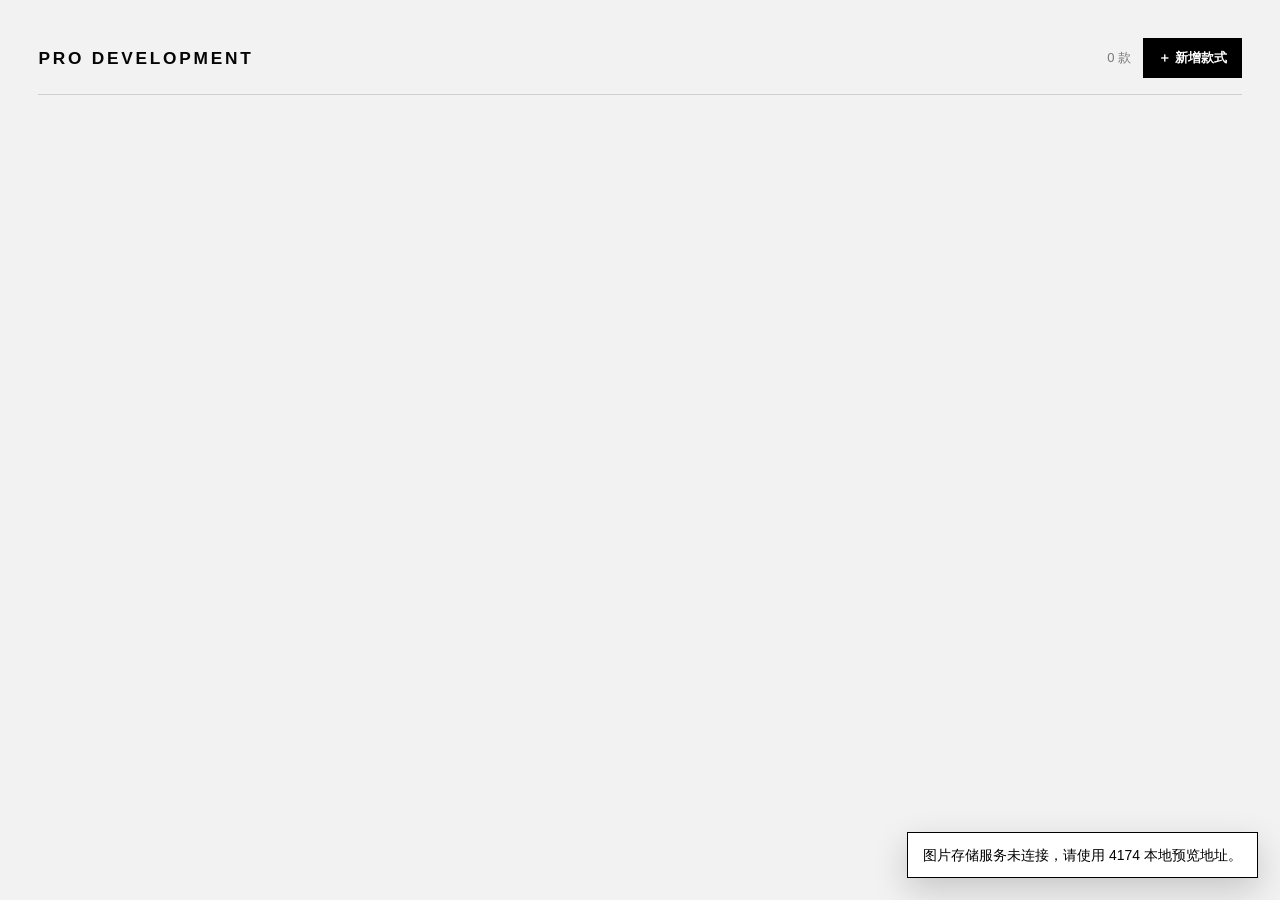
==== prototype/index.html @ bd38e000 "feat: 建立 AI 鞋款图片展示模块" ====
<!doctype html>
<html lang="zh-CN">
  <head>
    <meta charset="utf-8" />
    <meta name="viewport" content="width=device-width, initial-scale=1" />
    <meta name="description" content="PRO DEVELOPMENT 鞋款图片上传与展示模块" />
    <title>PRO DEVELOPMENT</title>
    <link rel="icon" type="image/svg+xml" href="data:image/svg+xml,%3Csvg xmlns='http://www.w3.org/2000/svg' viewBox='0 0 64 64'%3E%3Crect width='64' height='64' fill='%23000'/%3E%3Cpath d='M17 42c9 5 23 5 31-4M20 25c7-8 20-8 27-1' fill='none' stroke='%23fff' stroke-width='5' stroke-linecap='square'/%3E%3C/svg%3E" />
    <link rel="stylesheet" href="./css/development.css?v=10" />
  </head>
  <body>
    <main class="gallery-app" id="gallery-app">
      <section class="module-shell" aria-labelledby="module-title">
        <header class="module-header">
          <h1 id="module-title">PRO DEVELOPMENT</h1>
          <div class="module-actions">
            <span class="style-count" id="style-count">0 款</span>
            <button class="add-style-button" id="add-style-button" type="button"><span aria-hidden="true">＋</span> 新增款式</button>
          </div>
        </header>

        <section class="style-grid" id="style-grid" aria-label="鞋款图片上传与展示"></section>

        <nav class="pagination" id="pagination" aria-label="款式分页" hidden>
          <button type="button" id="previous-page" aria-label="上一页">←</button>
          <span id="page-status">1 / 1</span>
          <button type="button" id="next-page" aria-label="下一页">→</button>
        </nav>
      </section>

      <input id="image-file-input" type="file" accept="image/png,image/jpeg,image/webp,image/avif" hidden />
      <div class="upload-toast" id="upload-toast" role="status" aria-live="polite" hidden></div>

      <dialog class="image-preview-dialog" id="image-preview-dialog" aria-labelledby="image-preview-caption">
        <div class="image-preview-shell">
          <header class="image-preview-header">
            <span id="image-preview-caption">图片预览</span>
            <button class="image-preview-close" id="image-preview-close" type="button" aria-label="关闭大图">×</button>
          </header>
          <div class="image-preview-stage">
            <img id="image-preview-image" alt="" />
          </div>
        </div>
      </dialog>
    </main>

    <script src="./js/development.js?v=10"></script>
  </body>
</html>
---- prototype/css/development.css ----
:root {
  color-scheme: light;
  font-family: "PingFang SC", "Noto Sans CJK SC", "Microsoft YaHei", Arial, sans-serif;
  background: #f2f2f2;
  color: #050505;
}
* { box-sizing: border-box; }
body { margin: 0; background: #f2f2f2; }
button { color: inherit; font: inherit; }

.gallery-app { min-height: 100vh; }
.module-shell { width: min(1580px, 100%); margin: 0 auto; padding: clamp(24px, 3vw, 48px); }
.module-header {
  margin-bottom: clamp(18px, 2vw, 28px);
  padding: 0 0 16px;
  display: flex;
  align-items: center;
  justify-content: space-between;
  gap: 24px;
  border-bottom: 1px solid #cfcfcf;
}
.module-header h1 { margin: 0; font-size: clamp(15px, 1.35vw, 20px); line-height: 1; letter-spacing: .16em; }
.module-actions { display: flex; align-items: center; gap: 12px; }
.style-count { color: #777; font-size: 13px; white-space: nowrap; }
.add-style-button {
  min-height: 40px;
  padding: 0 14px;
  border: 1px solid #000;
  background: #000;
  color: #fff;
  cursor: pointer;
  font-size: 13px;
  font-weight: 700;
}
.add-style-button:hover, .add-style-button:focus-visible { background: #fff; color: #000; outline: none; }
.add-style-button:disabled { cursor: wait; opacity: .55; }

.style-grid { display: grid; grid-template-columns: repeat(2, minmax(0, 1fr)); gap: clamp(16px, 2vw, 28px); }
.style-card { min-width: 0; position: relative; padding: clamp(8px, .9vw, 13px); border: 1px solid #dedede; background: #fff; }
.remove-style-button {
  position: absolute;
  top: -11px;
  right: -11px;
  z-index: 8;
  width: 30px;
  height: 30px;
  display: grid;
  place-items: center;
  border: 1px solid #cfcfcf;
  background: rgba(255,255,255,.94);
  cursor: pointer;
  font-size: 19px;
  line-height: 1;
  opacity: 0;
  transition: opacity .15s ease, background .15s ease, color .15s ease;
}
.style-card:hover .remove-style-button, .remove-style-button:focus-visible { opacity: 1; }
.remove-style-button:hover, .remove-style-button:focus-visible { border-color: #000; background: #000; color: #fff; outline: none; }
.media-grid {
  display: grid;
  grid-template-columns: 60% minmax(0, 40%);
  grid-template-areas:
    "main views"
    "extra extra"
    "colors colors";
  gap: 5px;
  overflow: visible;
}
.slot-main { grid-area: main; aspect-ratio: 1.18; }
.view-group { grid-area: views; }
.extra-view-group { grid-area: extra; }
.color-group { grid-area: colors; }
.slot-group { min-width: 0; min-height: 0; position: relative; overflow: hidden; }
.group-slot-grid { width: 100%; height: 100%; display: grid; gap: 5px; }
.view-primary-grid { grid-template-columns: repeat(2, minmax(0, 1fr)); grid-template-rows: repeat(2, minmax(0, 1fr)); }
.view-primary-grid .image-slot:nth-child(1) { grid-column: 1; grid-row: 1; }
.view-primary-grid .image-slot:nth-child(2) { grid-column: 2; grid-row: 1; }
.view-primary-grid .image-slot:nth-child(3) { grid-column: 1 / 3; grid-row: 2; }
.extra-view-grid, .color-slot-grid { display: grid; gap: 5px; }
.extra-view-grid { grid-template-columns: repeat(3, minmax(0, 1fr)); }
.color-slot-grid { grid-template-columns: repeat(3, minmax(0, 1fr)); }
.color-slot-grid[data-count="1"], .color-slot-grid[data-count="2"] { grid-template-columns: repeat(2, minmax(0, 1fr)); }
.color-slot-grid[data-count="4"] { grid-template-columns: repeat(2, minmax(0, 1fr)); }
.extra-view-grid .image-slot, .color-slot-grid .image-slot { aspect-ratio: 1.55; }
.group-controls {
  position: absolute;
  top: 7px;
  right: 7px;
  left: 7px;
  z-index: 6;
  display: flex;
  align-items: center;
  justify-content: flex-end;
  gap: 4px;
  pointer-events: none;
}
.group-controls button { pointer-events: auto; }
.color-group > .group-controls {
  position: static;
  min-height: 31px;
  margin-bottom: 5px;
  justify-content: flex-start;
}
.add-slot-button {
  height: 27px;
  border: 1px solid #d3d3d3;
  background: rgba(255,255,255,.94);
  color: #333;
  font-size: 11px;
  line-height: 25px;
}
.add-slot-button { margin-right: auto; padding: 0 8px; cursor: pointer; font-weight: 700; }
.add-slot-button:hover, .add-slot-button:focus-visible {
  border-color: #000;
  background: #000;
  color: #fff;
  outline: none;
}

.image-slot {
  min-width: 0;
  min-height: 0;
  position: relative;
  overflow: hidden;
  border: 1px solid #ddd;
  background: #f7f7f7;
}
.color-group .image-slot { background: #f0f0f0; }
.image-slot:hover, .image-slot:focus-within, .image-slot.is-dragging { border-color: #000; outline: none; }
.slot-primary-action {
  width: 100%;
  height: 100%;
  display: block;
  padding: 0;
  border: 0;
  background: transparent;
  cursor: pointer;
}
.slot-primary-action:focus-visible { outline: 2px solid #000; outline-offset: -2px; }
.image-slot.has-image .slot-primary-action { cursor: zoom-in; }
.slot-primary-action > img { width: 100%; height: 100%; display: block; object-fit: contain; background: #fff; }
.upload-mark {
  position: absolute;
  top: 50%;
  left: 50%;
  z-index: 2;
  width: clamp(30px, 3vw, 44px);
  height: clamp(30px, 3vw, 44px);
  display: grid;
  place-items: center;
  transform: translate(-50%, -50%);
  border: 1px solid #cfcfcf;
  border-radius: 50%;
  background: rgba(255,255,255,.92);
  color: #555;
  font: 300 clamp(21px, 2vw, 30px)/1 Arial, sans-serif;
  transition: opacity .16s ease, transform .16s ease;
}
.slot-primary-action:hover .upload-mark, .slot-primary-action:focus-visible .upload-mark { transform: translate(-50%, -50%) scale(1.06); border-color: #000; color: #000; }
.image-slot.has-image .upload-mark { display: none; }
.replace-image-button, .delete-image-button {
  position: absolute;
  top: 9px;
  z-index: 5;
  min-width: 46px;
  height: 30px;
  padding: 0 9px;
  border: 1px solid #cfcfcf;
  background: rgba(255,255,255,.94);
  cursor: pointer;
  font-size: 12px;
  font-weight: 700;
  opacity: 0;
  transition: opacity .15s ease, background .15s ease, color .15s ease;
}
.replace-image-button { right: 62px; }
.delete-image-button { right: 9px; }
.image-slot:hover .replace-image-button, .image-slot:hover .delete-image-button,
.replace-image-button:focus-visible, .delete-image-button:focus-visible { opacity: 1; }
.replace-image-button:hover, .replace-image-button:focus-visible,
.delete-image-button:hover, .delete-image-button:focus-visible { border-color: #000; background: #000; color: #fff; outline: none; }
.replace-image-button[hidden], .delete-image-button[hidden] { display: none; }
.view-group .replace-image-button, .view-group .delete-image-button { top: 40px; }
.image-slot.is-uploading { cursor: wait; opacity: .62; }
.image-slot.is-uploading .upload-mark { animation: upload-pulse .8s ease-in-out infinite alternate; }
.slot-label {
  position: absolute;
  right: 8px;
  bottom: 8px;
  left: 8px;
  z-index: 3;
  padding: 7px 8px;
  background: rgba(255,255,255,.92);
  font-size: clamp(11px, .85vw, 14px);
  font-weight: 700;
  text-align: left;
}
.color-slot-grid .image-slot {
  display: grid;
  grid-template-rows: minmax(0, 1fr) auto;
}
.color-slot-grid .slot-primary-action {
  min-height: 0;
  grid-row: 1;
}
.color-slot-grid .slot-label {
  position: static;
  grid-row: 2;
  z-index: auto;
  padding: 4px 6px;
  border-top: 1px solid #e3e3e3;
  background: #fff;
  font-size: 11px;
  line-height: 1.2;
}
.color-slot-grid:empty { display: none; }
.empty-state {
  grid-column: 1 / -1;
  min-height: 300px;
  display: grid;
  place-items: center;
  border: 1px solid #d7d7d7;
  background: #fff;
  color: #777;
  font-size: 14px;
}

.pagination { margin-top: 22px; display: flex; align-items: center; justify-content: center; gap: 14px; }
.pagination[hidden] { display: none; }
.pagination button { width: 40px; height: 40px; border: 1px solid #cfcfcf; background: #fff; cursor: pointer; }
.pagination button:hover:not(:disabled), .pagination button:focus-visible { border-color: #000; background: #000; color: #fff; outline: none; }
.pagination button:disabled { cursor: default; opacity: .35; }
.pagination span { min-width: 54px; color: #555; font-size: 13px; text-align: center; }
.upload-toast {
  position: fixed;
  right: 22px;
  bottom: 22px;
  z-index: 20;
  max-width: min(360px, calc(100vw - 44px));
  padding: 12px 15px;
  border: 1px solid #000;
  background: #000;
  color: #fff;
  font-size: 14px;
  line-height: 1.45;
  box-shadow: 0 12px 34px rgba(0,0,0,.18);
}
.upload-toast.is-error { background: #fff; color: #000; }
.image-preview-dialog {
  width: min(94vw, 1500px);
  max-width: none;
  max-height: 94vh;
  margin: auto;
  padding: 0;
  overflow: hidden;
  border: 0;
  background: transparent;
}
.image-preview-dialog::backdrop { background: rgba(0,0,0,.78); }
.image-preview-shell { max-height: 94vh; display: grid; grid-template-rows: auto minmax(0, 1fr); background: #fff; }
.image-preview-header { min-height: 54px; display: flex; align-items: center; justify-content: space-between; padding-left: 18px; border-bottom: 1px solid #dedede; }
.image-preview-header span { font-size: 14px; font-weight: 700; }
.image-preview-close { width: 54px; height: 54px; border: 0; border-left: 1px solid #dedede; background: #fff; cursor: pointer; font-size: 27px; line-height: 1; }
.image-preview-close:hover, .image-preview-close:focus-visible { background: #000; color: #fff; outline: none; }
.image-preview-stage { min-height: 0; display: grid; place-items: center; padding: clamp(10px, 2vw, 28px); background: #f4f4f4; }
.image-preview-stage img { display: block; max-width: 100%; max-height: calc(94vh - 82px); object-fit: contain; }
@keyframes upload-pulse { from { opacity: .35; } to { opacity: 1; } }

@media (max-width: 979px) {
  .style-grid { grid-template-columns: 1fr; }
}
@media (max-width: 680px) {
  .module-shell { padding: 18px 12px 28px; }
  .module-header { align-items: flex-start; }
  .module-actions { gap: 8px; }
  .add-style-button { padding: 0 10px; }
  .media-grid {
    grid-template-columns: 1fr;
    grid-template-areas:
      "main"
      "views"
      "extra"
      "colors";
  }
  .slot-main { aspect-ratio: 1.3; }
  .view-group { aspect-ratio: 1.65; }
  .extra-view-grid, .color-slot-grid, .color-slot-grid[data-count="1"], .color-slot-grid[data-count="2"], .color-slot-grid[data-count="4"] {
    grid-template-columns: repeat(2, minmax(0, 1fr));
  }
  .remove-style-button { top: -9px; right: -9px; opacity: 1; }
  .image-slot.has-image .replace-image-button, .image-slot.has-image .delete-image-button { opacity: 1; }
  .upload-toast { right: 12px; bottom: 12px; }
}
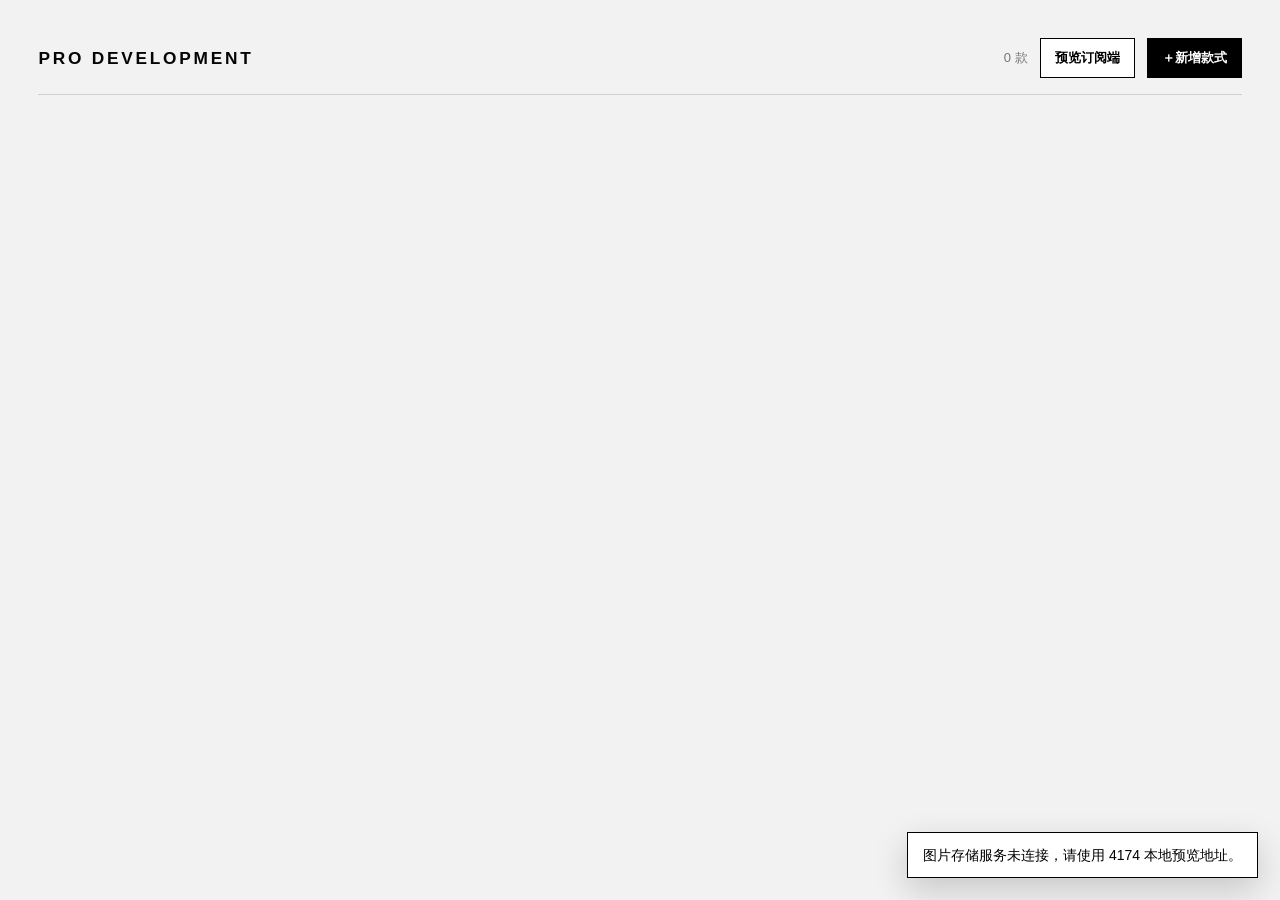
==== commit 102f3d31: "feat: add category filters and publishing workflow" ====
--- a/prototype/index.html
+++ b/prototype/index.html
@@ -6,7 +6,7 @@
     <meta name="description" content="PRO DEVELOPMENT 鞋款图片上传与展示模块" />
     <title>PRO DEVELOPMENT</title>
     <link rel="icon" type="image/svg+xml" href="data:image/svg+xml,%3Csvg xmlns='http://www.w3.org/2000/svg' viewBox='0 0 64 64'%3E%3Crect width='64' height='64' fill='%23000'/%3E%3Cpath d='M17 42c9 5 23 5 31-4M20 25c7-8 20-8 27-1' fill='none' stroke='%23fff' stroke-width='5' stroke-linecap='square'/%3E%3C/svg%3E" />
-    <link rel="stylesheet" href="./css/development.css?v=10" />
+    <link rel="stylesheet" href="./css/development.css?v=13" />
   </head>
   <body>
     <main class="gallery-app" id="gallery-app">
@@ -15,9 +15,13 @@
           <h1 id="module-title">PRO DEVELOPMENT</h1>
           <div class="module-actions">
             <span class="style-count" id="style-count">0 款</span>
+            <a class="subscriber-preview-link" id="subscriber-preview-link" href="./?mode=subscriber&amp;v=13" target="_blank" rel="noopener">预览订阅端</a>
             <button class="add-style-button" id="add-style-button" type="button"><span aria-hidden="true">＋</span> 新增款式</button>
           </div>
         </header>
+
+        <nav class="status-filter" id="status-filter" aria-label="发布状态筛选"></nav>
+        <nav class="category-filter" id="category-filter" aria-label="鞋型品类筛选"></nav>
 
         <section class="style-grid" id="style-grid" aria-label="鞋款图片上传与展示"></section>
 
@@ -29,7 +33,32 @@
       </section>
 
       <input id="image-file-input" type="file" accept="image/png,image/jpeg,image/webp,image/avif" hidden />
+      <input id="batch-file-input" type="file" accept="image/png,image/jpeg,image/webp,image/avif" multiple hidden />
       <div class="upload-toast" id="upload-toast" role="status" aria-live="polite" hidden></div>
+
+      <dialog class="batch-import-dialog" id="batch-import-dialog" aria-labelledby="batch-import-title">
+        <div class="batch-import-shell">
+          <header class="batch-import-header">
+            <div>
+              <span class="batch-import-eyebrow">BATCH IMPORT</span>
+              <h2 id="batch-import-title">批量导入本款图片</h2>
+            </div>
+            <button class="batch-import-close" id="batch-import-close" type="button" aria-label="关闭批量导入">×</button>
+          </header>
+          <div class="batch-import-intro">
+            <p>已根据文件名和选择顺序完成初步归类。请逐张确认，确认后才会正式上传。</p>
+            <div class="batch-import-summary" id="batch-import-summary" aria-live="polite"></div>
+          </div>
+          <div class="batch-import-list" id="batch-import-list"></div>
+          <footer class="batch-import-footer">
+            <span class="batch-import-progress" id="batch-import-progress"></span>
+            <div>
+              <button class="batch-cancel-button" id="batch-import-cancel" type="button">取消</button>
+              <button class="batch-confirm-button" id="batch-import-confirm" type="button">确认导入</button>
+            </div>
+          </footer>
+        </div>
+      </dialog>
 
       <dialog class="image-preview-dialog" id="image-preview-dialog" aria-labelledby="image-preview-caption">
         <div class="image-preview-shell">
@@ -44,6 +73,6 @@
       </dialog>
     </main>
 
-    <script src="./js/development.js?v=10"></script>
+    <script src="./js/development.js?v=13"></script>
   </body>
 </html>
--- a/prototype/css/development.css
+++ b/prototype/css/development.css
@@ -22,21 +22,88 @@
 .module-header h1 { margin: 0; font-size: clamp(15px, 1.35vw, 20px); line-height: 1; letter-spacing: .16em; }
 .module-actions { display: flex; align-items: center; gap: 12px; }
 .style-count { color: #777; font-size: 13px; white-space: nowrap; }
-.add-style-button {
+.add-style-button, .subscriber-preview-link {
   min-height: 40px;
   padding: 0 14px;
+  display: inline-flex;
+  align-items: center;
+  justify-content: center;
   border: 1px solid #000;
   background: #000;
   color: #fff;
   cursor: pointer;
   font-size: 13px;
   font-weight: 700;
-}
+  text-decoration: none;
+}
+.subscriber-preview-link { background: #fff; color: #000; }
 .add-style-button:hover, .add-style-button:focus-visible { background: #fff; color: #000; outline: none; }
+.subscriber-preview-link:hover, .subscriber-preview-link:focus-visible { background: #000; color: #fff; }
 .add-style-button:disabled { cursor: wait; opacity: .55; }
+.subscriber-preview-link[hidden], .add-style-button[hidden] { display: none; }
+
+.status-filter, .category-filter {
+  margin: 0 0 clamp(16px, 2vw, 26px);
+  display: flex;
+  align-items: stretch;
+  gap: 7px;
+  overflow-x: auto;
+  scrollbar-width: thin;
+}
+.status-filter { margin-bottom: 8px; }
+.status-filter-button, .category-filter-button {
+  min-width: 126px;
+  min-height: 42px;
+  padding: 0 12px;
+  display: inline-flex;
+  align-items: center;
+  justify-content: space-between;
+  gap: 14px;
+  flex: 0 0 auto;
+  border: 1px solid #d3d3d3;
+  background: #fff;
+  cursor: pointer;
+  font-size: 12px;
+  font-weight: 700;
+}
+.status-filter-button { min-width: 102px; min-height: 34px; }
+.status-filter-button small, .category-filter-button small { color: #888; font-size: 10px; font-weight: 500; }
+.status-filter-button:hover, .status-filter-button:focus-visible, .status-filter-button.is-active,
+.category-filter-button:hover, .category-filter-button:focus-visible, .category-filter-button.is-active { border-color: #000; background: #000; color: #fff; outline: none; }
+.status-filter-button:hover small, .status-filter-button:focus-visible small, .status-filter-button.is-active small,
+.category-filter-button:hover small, .category-filter-button:focus-visible small, .category-filter-button.is-active small { color: #cfcfcf; }
 
 .style-grid { display: grid; grid-template-columns: repeat(2, minmax(0, 1fr)); gap: clamp(16px, 2vw, 28px); }
 .style-card { min-width: 0; position: relative; padding: clamp(8px, .9vw, 13px); border: 1px solid #dedede; background: #fff; }
+.style-card-toolbar { min-height: 32px; margin-bottom: 7px; display: flex; align-items: center; justify-content: space-between; gap: 8px; }
+.style-card-settings { min-width: 0; display: flex; align-items: center; justify-content: flex-end; gap: 9px; }
+.batch-import-button {
+  height: 29px;
+  padding: 0 10px;
+  border: 1px solid #cfcfcf;
+  background: #fff;
+  cursor: pointer;
+  font-size: 11px;
+  font-weight: 700;
+}
+.batch-import-button:hover, .batch-import-button:focus-visible { border-color: #000; background: #000; color: #fff; outline: none; }
+.style-category-field, .style-status-field { min-width: 0; display: flex; align-items: center; gap: 6px; color: #777; font-size: 10px; }
+.style-category-field select, .style-status-field select {
+  width: min(132px, 28vw);
+  height: 29px;
+  padding: 0 24px 0 8px;
+  border: 1px solid #d3d3d3;
+  border-radius: 0;
+  background: #fff;
+  color: #111;
+  cursor: pointer;
+  font-size: 11px;
+  font-weight: 700;
+}
+.style-status-field select { width: 88px; }
+.style-category-field select:hover, .style-category-field select:focus-visible,
+.style-status-field select:hover, .style-status-field select:focus-visible { border-color: #000; outline: none; }
+.style-category-field select:disabled, .style-status-field select:disabled { cursor: wait; opacity: .55; }
 .remove-style-button {
   position: absolute;
   top: -11px;
@@ -66,6 +133,12 @@
   gap: 5px;
   overflow: visible;
 }
+.media-grid.has-no-views {
+  grid-template-columns: 1fr;
+  grid-template-areas:
+    "main"
+    "colors";
+}
 .slot-main { grid-area: main; aspect-ratio: 1.18; }
 .view-group { grid-area: views; }
 .extra-view-group { grid-area: extra; }
@@ -73,6 +146,8 @@
 .slot-group { min-width: 0; min-height: 0; position: relative; overflow: hidden; }
 .group-slot-grid { width: 100%; height: 100%; display: grid; gap: 5px; }
 .view-primary-grid { grid-template-columns: repeat(2, minmax(0, 1fr)); grid-template-rows: repeat(2, minmax(0, 1fr)); }
+.view-primary-grid[data-count="1"] { grid-template-columns: 1fr; grid-template-rows: 1fr; }
+.view-primary-grid[data-count="2"] { grid-template-columns: repeat(2, minmax(0, 1fr)); grid-template-rows: 1fr; }
 .view-primary-grid .image-slot:nth-child(1) { grid-column: 1; grid-row: 1; }
 .view-primary-grid .image-slot:nth-child(2) { grid-column: 2; grid-row: 1; }
 .view-primary-grid .image-slot:nth-child(3) { grid-column: 1 / 3; grid-row: 2; }
@@ -138,6 +213,7 @@
 }
 .slot-primary-action:focus-visible { outline: 2px solid #000; outline-offset: -2px; }
 .image-slot.has-image .slot-primary-action { cursor: zoom-in; }
+.image-slot.is-readonly .slot-primary-action { cursor: zoom-in; }
 .slot-primary-action > img { width: 100%; height: 100%; display: block; object-fit: contain; background: #fff; }
 .upload-mark {
   position: absolute;
@@ -214,6 +290,8 @@
   line-height: 1.2;
 }
 .color-slot-grid:empty { display: none; }
+.subscriber-style-card { padding: clamp(7px, .75vw, 11px); }
+.is-subscriber-view .module-header { margin-bottom: clamp(18px, 2vw, 28px); }
 .empty-state {
   grid-column: 1 / -1;
   min-height: 300px;
@@ -246,6 +324,112 @@
   box-shadow: 0 12px 34px rgba(0,0,0,.18);
 }
 .upload-toast.is-error { background: #fff; color: #000; }
+.batch-import-dialog {
+  width: min(94vw, 980px);
+  max-width: none;
+  max-height: 92vh;
+  margin: auto;
+  padding: 0;
+  overflow: hidden;
+  border: 1px solid #111;
+  background: #fff;
+}
+.batch-import-dialog::backdrop { background: rgba(0,0,0,.72); }
+.batch-import-shell { max-height: 92vh; display: grid; grid-template-rows: auto auto minmax(0, 1fr) auto; }
+.batch-import-header {
+  min-height: 72px;
+  display: flex;
+  align-items: center;
+  justify-content: space-between;
+  gap: 20px;
+  padding-left: clamp(16px, 2.5vw, 28px);
+  border-bottom: 1px solid #dedede;
+}
+.batch-import-header h2 { margin: 4px 0 0; font-size: clamp(18px, 2vw, 26px); line-height: 1.1; }
+.batch-import-eyebrow { color: #777; font-size: 10px; font-weight: 700; letter-spacing: .15em; }
+.batch-import-close {
+  align-self: stretch;
+  width: 68px;
+  border: 0;
+  border-left: 1px solid #dedede;
+  background: #fff;
+  cursor: pointer;
+  font-size: 30px;
+}
+.batch-import-close:hover, .batch-import-close:focus-visible { background: #000; color: #fff; outline: none; }
+.batch-import-close:disabled { cursor: wait; opacity: .45; }
+.batch-import-intro {
+  display: flex;
+  align-items: center;
+  justify-content: space-between;
+  gap: 20px;
+  padding: 13px clamp(16px, 2.5vw, 28px);
+  border-bottom: 1px solid #e5e5e5;
+}
+.batch-import-intro p { margin: 0; color: #555; font-size: 12px; line-height: 1.5; }
+.batch-import-summary { flex: 0 0 auto; color: #111; font-size: 12px; font-weight: 700; white-space: nowrap; }
+.batch-import-list {
+  min-height: 0;
+  overflow: auto;
+  padding: clamp(12px, 2vw, 20px) clamp(16px, 2.5vw, 28px);
+  display: grid;
+  grid-template-columns: repeat(2, minmax(0, 1fr));
+  align-content: start;
+  gap: 9px;
+  background: #f5f5f5;
+}
+.batch-file-row {
+  min-width: 0;
+  min-height: 98px;
+  display: grid;
+  grid-template-columns: 112px minmax(0, 1fr);
+  grid-template-rows: 1fr auto;
+  gap: 0 12px;
+  padding: 8px;
+  border: 1px solid #d8d8d8;
+  background: #fff;
+}
+.batch-file-row > img {
+  width: 112px;
+  height: 82px;
+  grid-row: 1 / 3;
+  object-fit: contain;
+  border: 1px solid #ededed;
+  background: #fafafa;
+}
+.batch-file-details { min-width: 0; display: flex; flex-direction: column; justify-content: center; gap: 5px; }
+.batch-file-details strong { overflow: hidden; font-size: 12px; line-height: 1.3; text-overflow: ellipsis; white-space: nowrap; }
+.batch-file-reason { color: #777; font-size: 10px; line-height: 1.35; }
+.batch-file-controls { min-width: 0; display: grid; grid-template-columns: minmax(105px, .8fr) minmax(0, 1.2fr); align-items: center; gap: 8px; }
+.batch-file-controls select {
+  width: 100%;
+  height: 28px;
+  padding: 0 6px;
+  border: 1px solid #cfcfcf;
+  border-radius: 0;
+  background: #fff;
+  font-size: 11px;
+}
+.batch-file-controls select:focus-visible { border-color: #000; outline: 1px solid #000; }
+.batch-destination { overflow: hidden; font-size: 10px; font-weight: 700; line-height: 1.3; text-overflow: ellipsis; white-space: nowrap; }
+.batch-destination.is-error { color: #b00020; }
+.batch-import-footer {
+  min-height: 64px;
+  display: flex;
+  align-items: center;
+  justify-content: space-between;
+  gap: 20px;
+  padding: 10px clamp(16px, 2.5vw, 28px);
+  border-top: 1px solid #dedede;
+}
+.batch-import-progress { color: #555; font-size: 12px; }
+.batch-import-footer > div { display: flex; gap: 8px; }
+.batch-cancel-button, .batch-confirm-button { min-height: 38px; padding: 0 16px; cursor: pointer; font-size: 12px; font-weight: 700; }
+.batch-cancel-button { border: 1px solid #cfcfcf; background: #fff; }
+.batch-confirm-button { border: 1px solid #000; background: #000; color: #fff; }
+.batch-cancel-button:hover, .batch-cancel-button:focus-visible { border-color: #000; outline: none; }
+.batch-confirm-button:hover:not(:disabled), .batch-confirm-button:focus-visible { background: #fff; color: #000; outline: none; }
+.batch-cancel-button:disabled, .batch-confirm-button:disabled { cursor: wait; opacity: .42; }
 .image-preview-dialog {
   width: min(94vw, 1500px);
   max-width: none;
@@ -274,6 +458,14 @@
   .module-header { align-items: flex-start; }
   .module-actions { gap: 8px; }
   .add-style-button { padding: 0 10px; }
+  .status-filter, .category-filter { margin-right: -12px; padding-right: 12px; }
+  .category-filter-button { min-width: 116px; }
+  .style-card-toolbar { align-items: stretch; flex-direction: column; }
+  .style-card-settings { justify-content: space-between; }
+  .batch-import-button { width: 100%; }
+  .style-category-field { justify-content: space-between; }
+  .style-status-field { justify-content: space-between; }
+  .style-category-field select { width: min(72vw, 190px); }
   .media-grid {
     grid-template-columns: 1fr;
     grid-template-areas:
@@ -289,5 +481,14 @@
   }
   .remove-style-button { top: -9px; right: -9px; opacity: 1; }
   .image-slot.has-image .replace-image-button, .image-slot.has-image .delete-image-button { opacity: 1; }
+  .batch-import-intro { align-items: flex-start; flex-direction: column; gap: 6px; }
+  .batch-import-summary { white-space: normal; }
+  .batch-import-list { grid-template-columns: 1fr; }
+  .batch-file-row { grid-template-columns: 92px minmax(0, 1fr); }
+  .batch-file-row > img { width: 92px; height: 74px; }
+  .batch-file-controls { grid-template-columns: 1fr; gap: 4px; }
+  .batch-import-footer { align-items: flex-start; flex-direction: column; }
+  .batch-import-footer > div { width: 100%; }
+  .batch-cancel-button, .batch-confirm-button { flex: 1; }
   .upload-toast { right: 12px; bottom: 12px; }
 }
